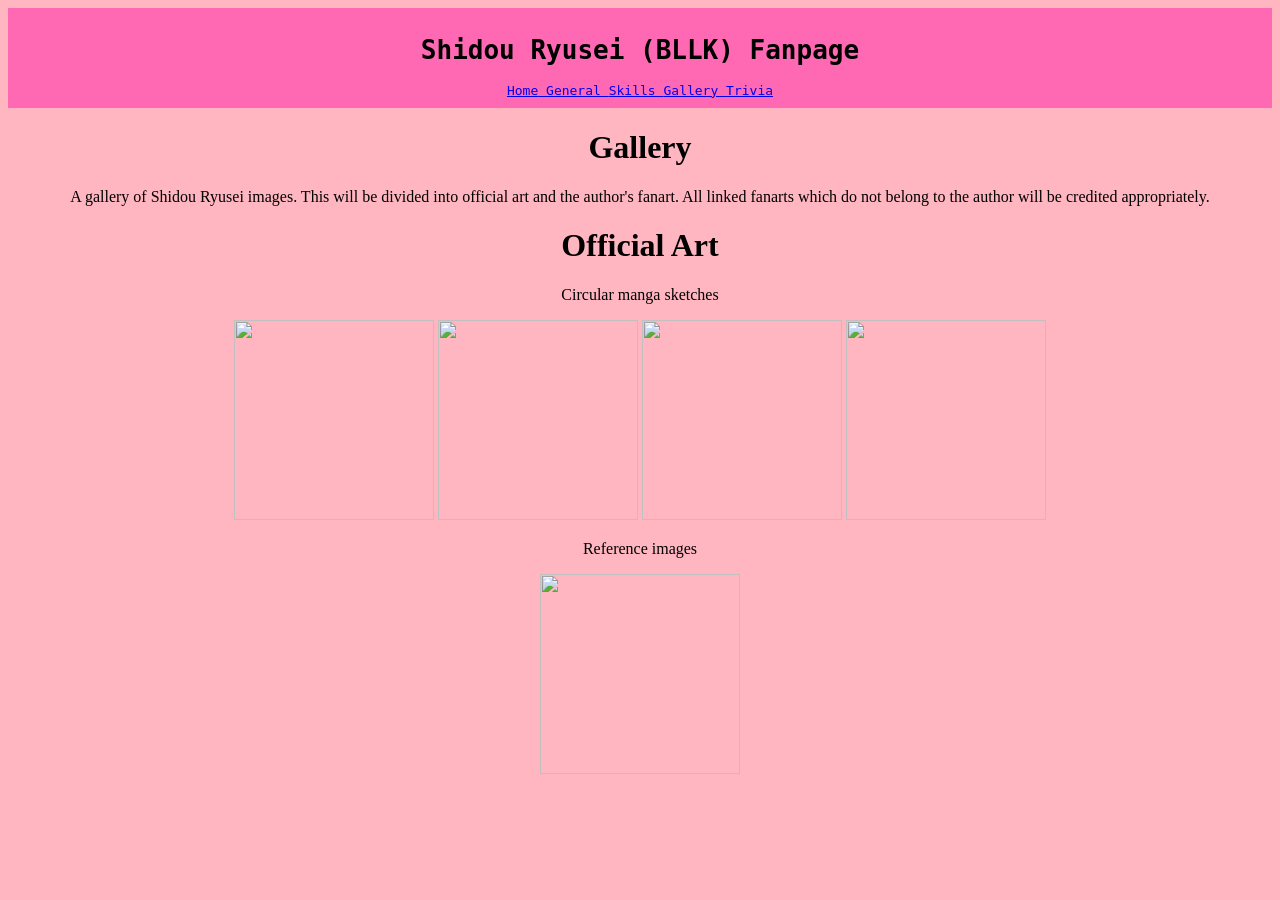
==== gallery.html @ aeb54b9f "added trivia page + more info" ====
<html>
    <link rel="icon" type="image/x-icon" href="icon.jpg"/>
    <head>
        <link rel="stylesheet" href="aes.css"/>
        <header>
            <h1>Shidou Ryusei (BLLK) Fanpage</h1>
            <a href= "index.html"> Home</a><a href="general-information.html"> General </a><a href="skills.html"> Skills </a> <a href="gallery.html"> Gallery </a> <a href="trivia.html"> Trivia </a>
        </header>
        <title> Shidou Fanpage - Gallery</title>
        <body>
            <h1>Gallery</h1>
            <p>A gallery of Shidou Ryusei images. This will be divided into official art and the author's fanart. All linked fanarts which do not belong to the author will be credited appropriately.</p>
            <h1>Official Art</h1>
            <p>Circular manga sketches</p>
            <img src="https://i.pinimg.com/736x/fd/e5/d8/fde5d86de6f14f7daa8238e9c8e9a965.jpg" width="200px" height="200px"/> <img src="https://i.pinimg.com/1200x/04/44/af/0444afd30f18166b90a3272026822426.jpg" width="200px" height="200px"/> <img src="https://i.pinimg.com/1200x/92/3b/3a/923b3abca8996dd0869acbbfbfeb4a4d.jpg" width="200px" height="200px"/> <img src="https://i.pinimg.com/736x/1e/97/3e/1e973ed8ad2c90866e5fde96a24de1eb.jpg" width="200px" height="200px"/>
            <p>Reference images</p>
            <img src="https://i.pinimg.com/736x/10/9a/cc/109acc6e033788e319606aca2fc847fc.jpg" width="200px"/>
        </body>
    </head>
</html>
---- aes.css ----
body {
    text-align: center;
    font-family:Georgia, 'Times New Roman', Times, serif;
    background-color:lightpink;
    text-decoration-color:deeppink;
}
header {
    font-family:monospace;
    background-color:hotpink;
    position:sticky;
    top:0;
    padding:10px 16px;
}
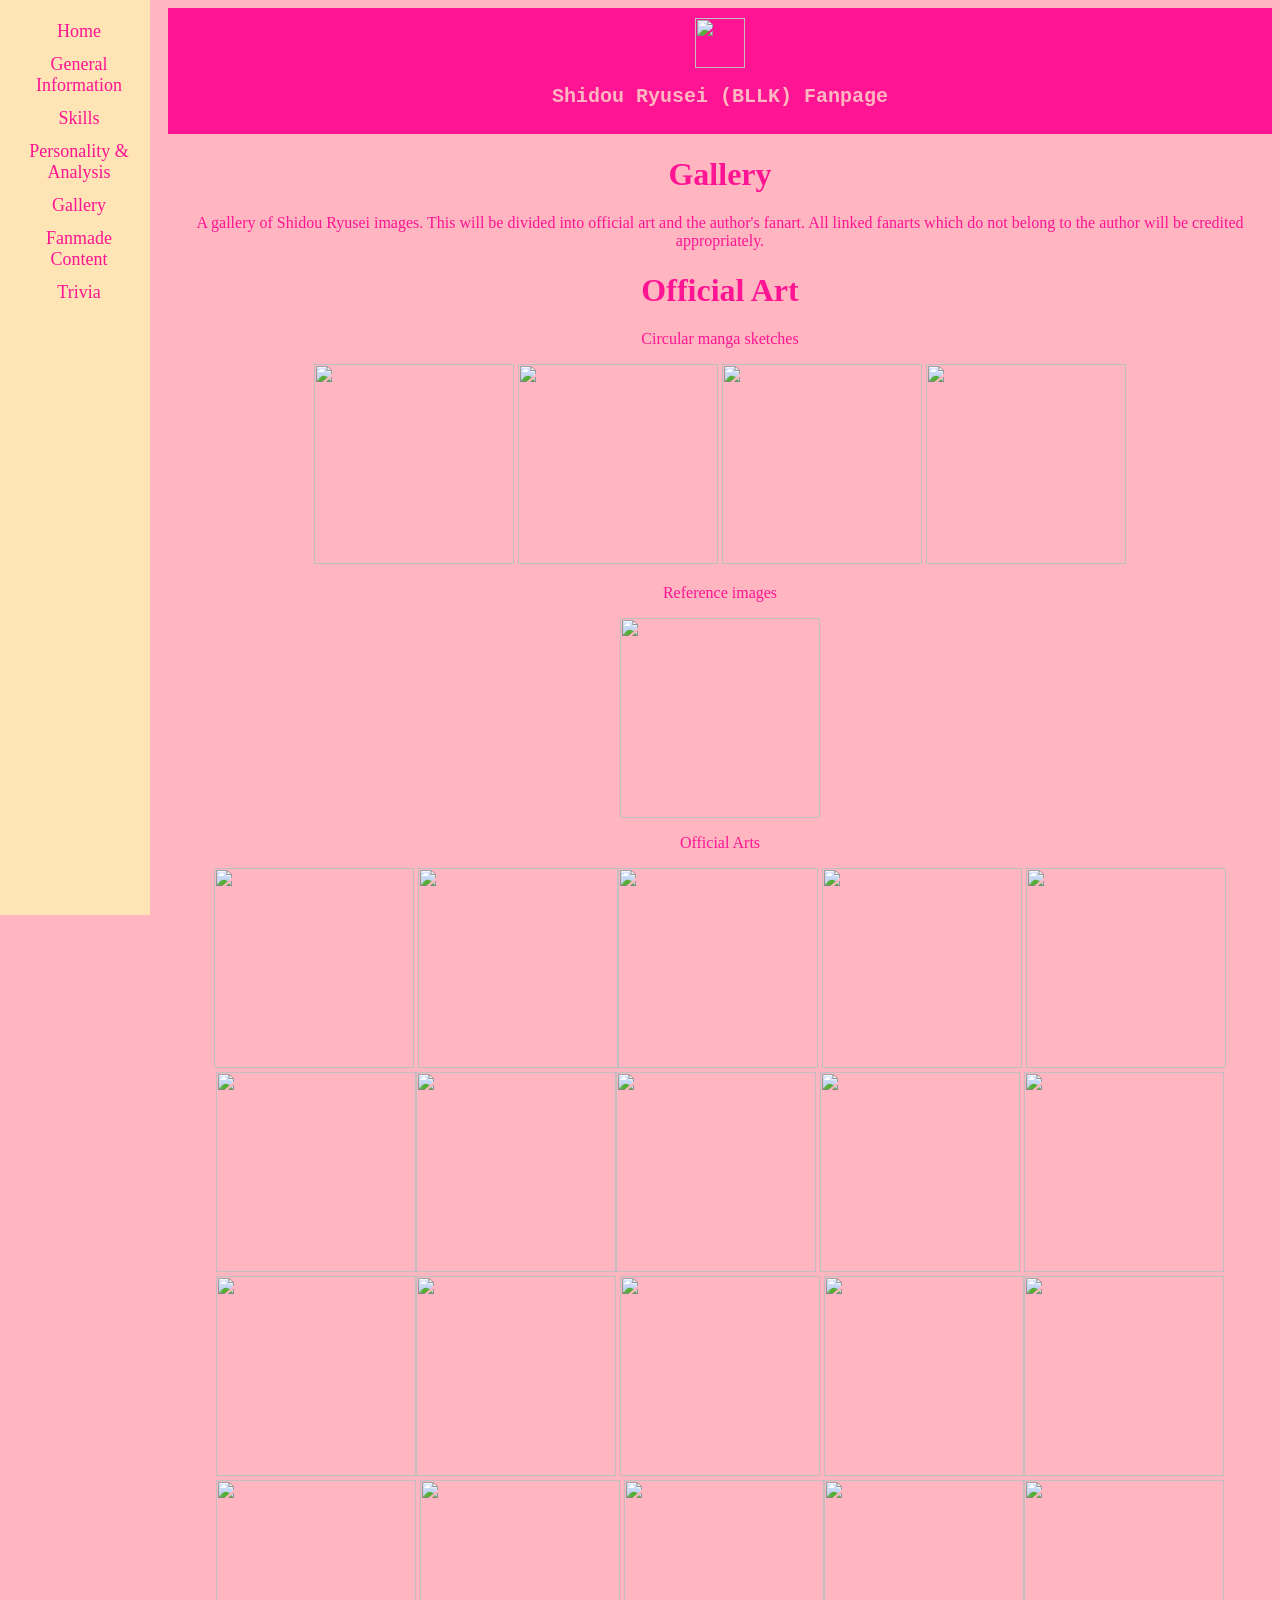
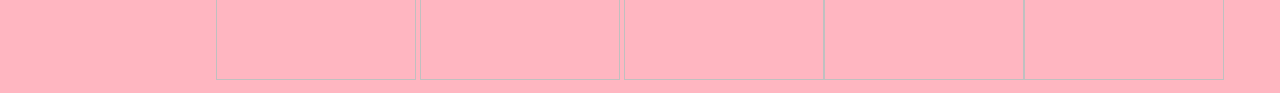
==== commit 4a3c6d25: "added so many pages and fixed some deets" ====
--- a/gallery.html
+++ b/gallery.html
@@ -1,12 +1,21 @@
 <html>
     <link rel="icon" type="image/x-icon" href="icon.jpg"/>
     <head>
+        <div class="sidenav">
+        <a href="index.html">Home</a>
+  <a href="general-information.html">General Information</a>
+  <a href="skills.html">Skills</a>
+  <a href="personality.html">Personality & Analysis</a>
+  <a href="gallery.html">Gallery</a>
+  <a href="fanmade-content.html">Fanmade Content</a>
+  <a href="trivia.html">Trivia</a>
+  </div>
         <link rel="stylesheet" href="aes.css"/>
         <header>
-            <h1>Shidou Ryusei (BLLK) Fanpage</h1>
-            <a href= "index.html"> Home</a><a href="general-information.html"> General </a><a href="skills.html"> Skills </a> <a href="gallery.html"> Gallery </a> <a href="trivia.html"> Trivia </a>
+            <img src="https://i.pinimg.com/1200x/96/d2/83/96d2835600eff7507f45cc2a57469cda.jpg" height="50px"/>
+            <h2>Shidou Ryusei (BLLK) Fanpage</h2>
+            <title> Shidou Fanpage - Gallery</title>
         </header>
-        <title> Shidou Fanpage - Gallery</title>
         <body>
             <h1>Gallery</h1>
             <p>A gallery of Shidou Ryusei images. This will be divided into official art and the author's fanart. All linked fanarts which do not belong to the author will be credited appropriately.</p>
@@ -15,6 +24,12 @@
             <img src="https://i.pinimg.com/736x/fd/e5/d8/fde5d86de6f14f7daa8238e9c8e9a965.jpg" width="200px" height="200px"/> <img src="https://i.pinimg.com/1200x/04/44/af/0444afd30f18166b90a3272026822426.jpg" width="200px" height="200px"/> <img src="https://i.pinimg.com/1200x/92/3b/3a/923b3abca8996dd0869acbbfbfeb4a4d.jpg" width="200px" height="200px"/> <img src="https://i.pinimg.com/736x/1e/97/3e/1e973ed8ad2c90866e5fde96a24de1eb.jpg" width="200px" height="200px"/>
             <p>Reference images</p>
             <img src="https://i.pinimg.com/736x/10/9a/cc/109acc6e033788e319606aca2fc847fc.jpg" width="200px"/>
+            <p>Official Arts</p>
+            <img src="https://i.pinimg.com/736x/54/f4/cf/54f4cfea5f85c488d8fb86a42fcef62a.jpg" height="200px"/> <img src="https://i.pinimg.com/736x/cf/b3/bb/cfb3bb49aeb6c1f15e394a95771589b6.jpg" height="200px"/><img src="https://i.pinimg.com/736x/a5/1e/d7/a51ed708d1c42010ce4623bb9dd3cb54.jpg" height="200px"/> <img src="https://i.pinimg.com/736x/44/d9/3d/44d93d89fce33f3408349c87e375ce8b.jpg" height="200px"/>
+            <img src="https://i.pinimg.com/736x/3d/9f/d0/3d9fd06209323f6fc40a8c7c58568737.jpg" height="200px"/> <img src="https://i.pinimg.com/736x/10/25/de/1025de179b9466809ebd24d57b4493f3.jpg" height="200px"/><img src="https://i.pinimg.com/736x/e3/bf/56/e3bf565256ca4589a04a626f0d4a00f3.jpg" height="200px"/><img src="https://i.pinimg.com/736x/10/25/de/1025de179b9466809ebd24d57b4493f3.jpg" height="200px"/>
+            <img src="https://i.pinimg.com/736x/ab/c5/37/abc537e8e5162b5826b570e7eaf187e8.jpg" height="200px"/> <img src="https://i.pinimg.com/736x/65/ef/99/65ef99244a238ee9ada5684591f8ca94.jpg" height="200px"/><img src="https://i.pinimg.com/736x/5f/d7/0a/5fd70a6136cf580d3193d510517c51a2.jpg" height="200px"/><img src="https://i.pinimg.com/736x/84/88/be/8488be0777147a98a5f07b7d3167803f.jpg" height="200px"/>
+            <img src="https://i.pinimg.com/736x/2e/63/cd/2e63cd34805acd5421e329f7452cebc7.jpg" height="200px"/> <img src="https://i.pinimg.com/736x/c8/74/20/c87420a52de9044bf4838fbb0b17ea6c.jpg" height="200px"/><img src="https://i.pinimg.com/1200x/71/b9/37/71b937fa6193edbb89dbdc1e527316f1.jpg" height="200px"/><img src="https://i.pinimg.com/736x/b0/e2/cc/b0e2cc1ef10d6e64b8da40a13b8fb96b.jpg" height="200px"/>
+            <img src="https://i.pinimg.com/736x/13/d7/74/13d774c296e636ddbdbd63861c328b6b.jpg" height="200px"/> <img src="https://i.pinimg.com/736x/a6/1b/9c/a61b9c6369739cd0078356718bbf5514.jpg" height="200px"/><img src="https://i.pinimg.com/736x/59/89/b1/5989b1ebeb0736d7633ce4aabc526c81.jpg" height="200px"/><img src="https://i.pinimg.com/736x/bf/8c/71/bf8c712ffbee224972d6e60d7a2dcfcd.jpg" height="200px"/>
         </body>
     </head>
 </html>
--- a/aes.css
+++ b/aes.css
@@ -1,13 +1,56 @@
+
+.sidenav {
+  height: 100%;
+  width: 150px;
+  position: fixed;
+  z-index: 1; 
+  top: 0; 
+  left: 0;
+  background-color: moccasin;
+  overflow-x: hidden;
+  padding-top: 20px;
+}
+
+.sidenav a {
+  padding: 6px 8px 6px 16px;
+  text-decoration: none;
+  font-size: 25px;
+  color: deeppink;
+  display: block;
+}
+.sidenav a:hover {
+  color: lightpink;
+}
 body {
     text-align: center;
     font-family:Georgia, 'Times New Roman', Times, serif;
     background-color:lightpink;
     text-decoration-color:deeppink;
+    color:deeppink;
+    padding-left: 160px;
 }
 header {
     font-family:monospace;
-    background-color:hotpink;
+    background-color:deeppink;
+    color:lightpink;
+    background-size: cover;
     position:sticky;
     top:0;
     padding:10px 16px;
 }
+h1 {
+    font-size:xx-large;
+    color:deeppink;
+}
+h2{
+    font-size:x-large;
+    color: lightpink;
+}
+
+.main {
+  margin-left: 160px; /* Same as the width of the sidebar */
+  padding: 0px 10px;
+}
+
+  .sidenav {padding-top: 15px;}
+  .sidenav a {font-size: 18px;}
